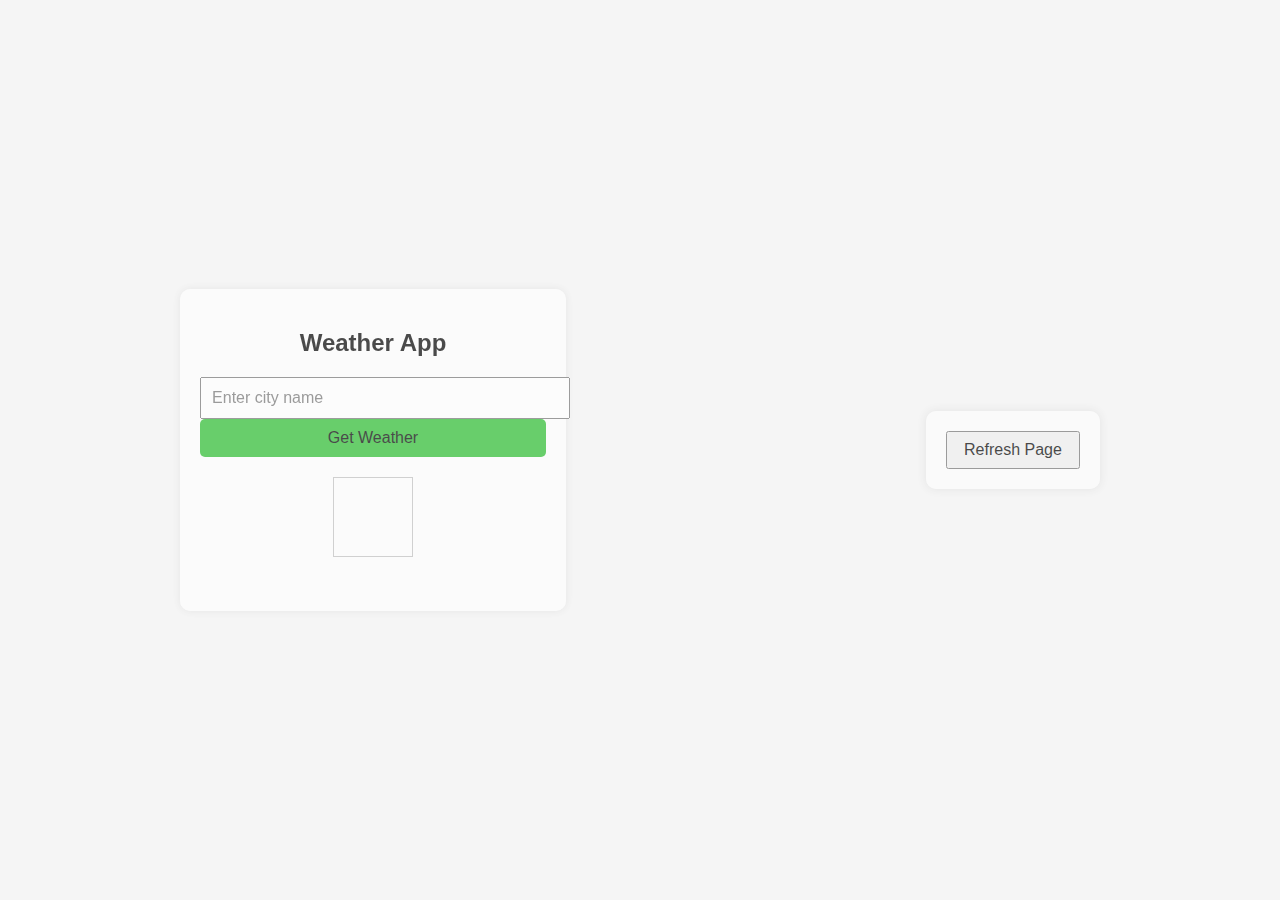
==== index.html @ e7f7dfe1 "Rename index1.html to index.html" ====
<!DOCTYPE html>
<html lang="en">
<head>
    <meta charset="UTF-8">
    <meta name="viewport" content="width=device-width, initial-scale=1.0">
    <title>Weather App</title>
    <link rel="stylesheet" href="styles.css">
    <link rel="stylesheet" href="script.js">
    <style>
        body {
            font-family: Arial, sans-serif;
            text-align: center;
            margin: 50px;
            background-color: #f5f5f5;
        }

        body {
            background-image: url('https://w.forfun.com/fetch/f5/f528b09dfbc73b011badda0dbf118829.jpeg'); 
            background-size: cover;
            background-position: center;
            font-family: Arial, sans-serif;
            margin: 0;
            padding: 0;
        }
        #app-container {
            max-width: 400px;
            margin: auto;
            padding: 20px;
            border-radius: 10px;
            background-color: rgba(255, 255, 255, 0.8); 
            box-shadow: 0 0 10px rgba(0, 0, 0, 0.1);
            text-align: center;
            opacity: 0.7;
        }


        #temperature {
            font-size: 36px;
            margin-bottom: 10px;
        }

        #weather-icon {
            width: 80px;
            height: 80px;
            margin: 10px auto;
        }

        #description {
            font-size: 18px;
            margin-bottom: 20px;
        }

        #city-input {
            width: 100%;
            padding: 10px;
            font-size: 16px;
        }

        #get-weather-btn {
            width: 100%;
            padding: 10px;
            font-size: 16px;
            background-color: #2bbe30;
            color: #000000;
            border: none;
            border-radius: 5px;
            cursor: pointer;
        }
    </style>
</head>
<body>


    <div id="app-container">
        <h2>Weather App</h2>
        <input type="text" id="city-input" placeholder="Enter city name">
        <button id="get-weather-btn" onclick="getWeatherData()">Get Weather</button>
        <div id="temperature"></div>
        <img id="weather-icon">
        <div id="description"></div>
    </div>
    
    <div id="app-container">
        <button id="refresh-btn" onclick="refreshPage()">Refresh Page</button>
    </div>
    
    <script>
        async function getWeatherData() {
            const cityInput = document.getElementById('city-input').value;
            const apiKey = '57fd6956bac8141bce6faf77a93e6664';
            const apiUrl = `https://api.openweathermap.org/data/2.5/weather?q=${cityInput}&appid=${apiKey}&units=metric`;
            try {
                const response = await fetch(apiUrl);
                const data = await response.json();
    
                const temperatureElement = document.getElementById('temperature');
                const weatherIconElement = document.getElementById('weather-icon');
                const descriptionElement = document.getElementById('description');
    
                const temperature = data.main.temp;
                const weatherIcon = `https://openweathermap.org/img/w/${data.weather[0].icon}.png`;
                const description = data.weather[0].description;
    
                temperatureElement.textContent = `Temperature: ${temperature}°C`;
                weatherIconElement.src = weatherIcon;
                descriptionElement.textContent = `Description: ${description}`;
            } 
            catch (error) {
                console.error('Error fetching weather data:', error);
            }
        }
    </script>
    
    <script>
        function refreshPage() {
            location.reload();
        }
    </script>
    
    </body>
    </html>
---- styles.css ----
body {
    font-family: Arial, sans-serif;
    margin: 0;
    padding: 0;
    display: flex;
    align-items: center;
    justify-content: center;
    height: 100vh;
    background-color: #e6e3e3;
}
.weather-container {
    text-align: center;
    background-color: #e9f7f3;
    padding: 50px;
    border-radius: 30px;
    box-shadow: 0 0 20px rgba(0, 0, 0, 0);
}

.search-container {
    margin-top: 20px;
}

input {
    padding: 8px;
    font-size: 16px;
}

button {
    padding: 8px 16px;
    font-size: 16px;
    cursor: pointer;
}
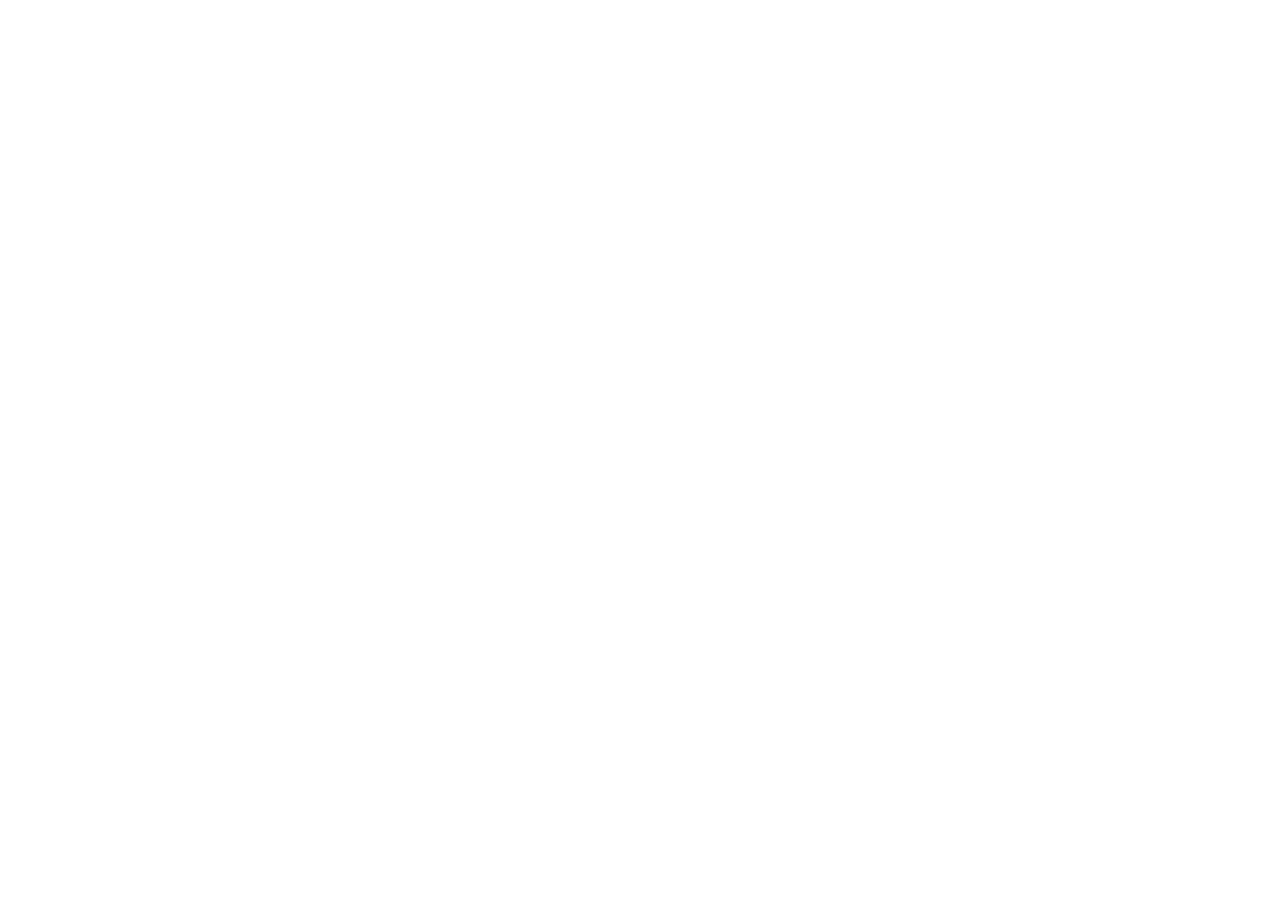
==== commit d32ef70e: "Create index.html" ====
--- a/index.html
+++ b/index.html
@@ -1,121 +1,19 @@
 <!DOCTYPE html>
 <html lang="en">
-<head>
-    <meta charset="UTF-8">
-    <meta name="viewport" content="width=device-width, initial-scale=1.0">
-    <title>Weather App</title>
-    <link rel="stylesheet" href="styles.css">
-    <link rel="stylesheet" href="script.js">
-    <style>
-        body {
-            font-family: Arial, sans-serif;
-            text-align: center;
-            margin: 50px;
-            background-color: #f5f5f5;
-        }
-
-        body {
-            background-image: url('https://w.forfun.com/fetch/f5/f528b09dfbc73b011badda0dbf118829.jpeg'); 
-            background-size: cover;
-            background-position: center;
-            font-family: Arial, sans-serif;
-            margin: 0;
-            padding: 0;
-        }
-        #app-container {
-            max-width: 400px;
-            margin: auto;
-            padding: 20px;
-            border-radius: 10px;
-            background-color: rgba(255, 255, 255, 0.8); 
-            box-shadow: 0 0 10px rgba(0, 0, 0, 0.1);
-            text-align: center;
-            opacity: 0.7;
-        }
-
-
-        #temperature {
-            font-size: 36px;
-            margin-bottom: 10px;
-        }
-
-        #weather-icon {
-            width: 80px;
-            height: 80px;
-            margin: 10px auto;
-        }
-
-        #description {
-            font-size: 18px;
-            margin-bottom: 20px;
-        }
-
-        #city-input {
-            width: 100%;
-            padding: 10px;
-            font-size: 16px;
-        }
-
-        #get-weather-btn {
-            width: 100%;
-            padding: 10px;
-            font-size: 16px;
-            background-color: #2bbe30;
-            color: #000000;
-            border: none;
-            border-radius: 5px;
-            cursor: pointer;
-        }
-    </style>
-</head>
-<body>
-
-
-    <div id="app-container">
-        <h2>Weather App</h2>
-        <input type="text" id="city-input" placeholder="Enter city name">
-        <button id="get-weather-btn" onclick="getWeatherData()">Get Weather</button>
-        <div id="temperature"></div>
-        <img id="weather-icon">
-        <div id="description"></div>
-    </div>
-    
-    <div id="app-container">
-        <button id="refresh-btn" onclick="refreshPage()">Refresh Page</button>
-    </div>
-    
-    <script>
-        async function getWeatherData() {
-            const cityInput = document.getElementById('city-input').value;
-            const apiKey = '57fd6956bac8141bce6faf77a93e6664';
-            const apiUrl = `https://api.openweathermap.org/data/2.5/weather?q=${cityInput}&appid=${apiKey}&units=metric`;
-            try {
-                const response = await fetch(apiUrl);
-                const data = await response.json();
-    
-                const temperatureElement = document.getElementById('temperature');
-                const weatherIconElement = document.getElementById('weather-icon');
-                const descriptionElement = document.getElementById('description');
-    
-                const temperature = data.main.temp;
-                const weatherIcon = `https://openweathermap.org/img/w/${data.weather[0].icon}.png`;
-                const description = data.weather[0].description;
-    
-                temperatureElement.textContent = `Temperature: ${temperature}°C`;
-                weatherIconElement.src = weatherIcon;
-                descriptionElement.textContent = `Description: ${description}`;
-            } 
-            catch (error) {
-                console.error('Error fetching weather data:', error);
-            }
-        }
-    </script>
-    
-    <script>
-        function refreshPage() {
-            location.reload();
-        }
-    </script>
-    
-    </body>
-    </html>
+  <head>
+    <meta charset="utf-8" />
+    <link rel="icon" href="%PUBLIC_URL%/favicon.ico" />
+    <meta name="viewport" content="width=device-width, initial-scale=1" />
+    <meta name="theme-color" content="#000000" />
+    <meta
+      name="description"
+      content="The Weather Forecasting App - To get current and weather forcast for the next week"
+    />
+    <link rel="apple-touch-icon" href="%PUBLIC_URL%/favicon.ico" />
+    <link rel="manifest" href="%PUBLIC_URL%/manifest.json" />
+    <title>The Weather | Current & Forecasting</title>
+  </head>
+  <body>
+    <div id="root"></div>
+  </body>
+</html>
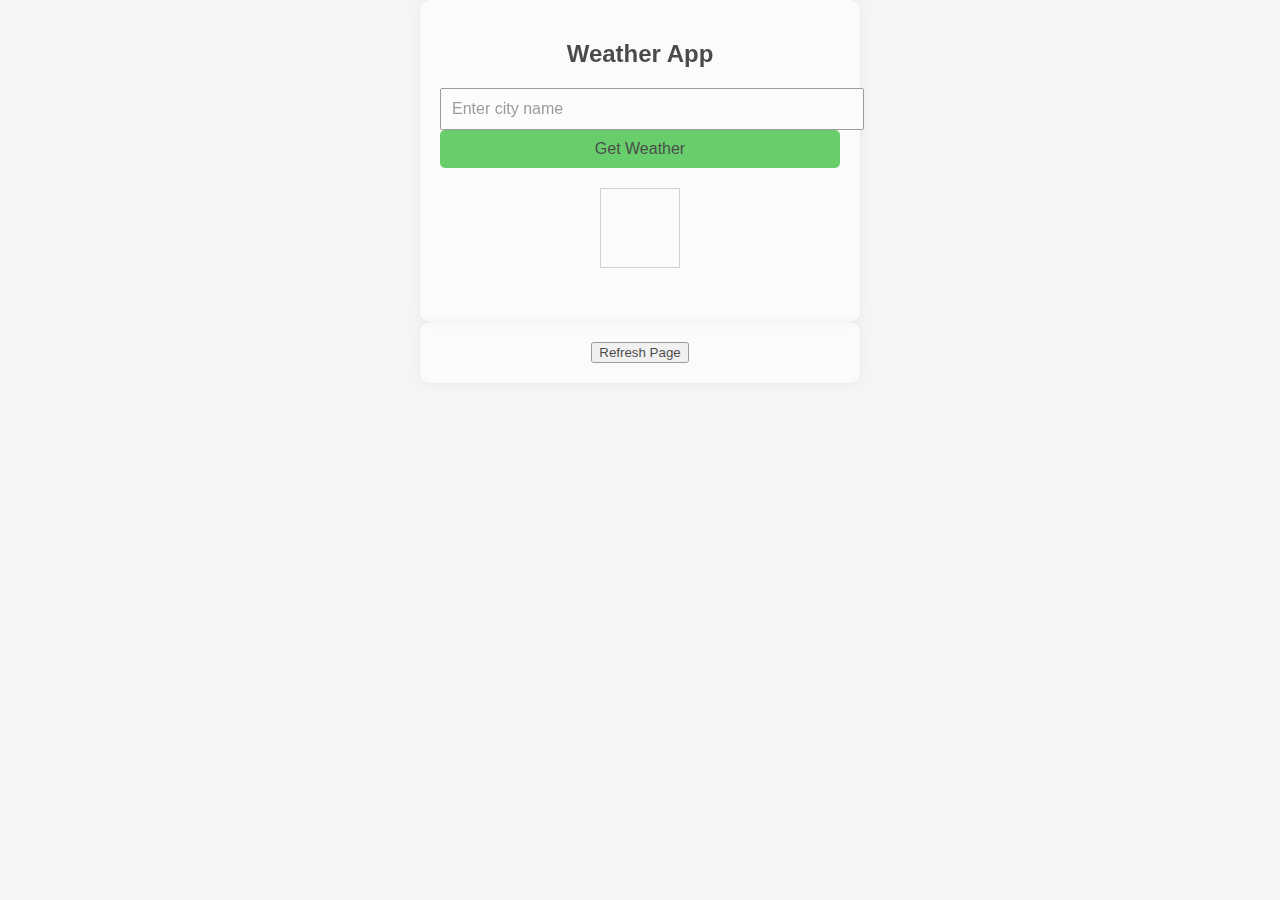
==== commit 69eec9b3: "Update index.html" ====
--- a/index.html
+++ b/index.html
@@ -1,19 +1,121 @@
 <!DOCTYPE html>
 <html lang="en">
-  <head>
-    <meta charset="utf-8" />
-    <link rel="icon" href="%PUBLIC_URL%/favicon.ico" />
-    <meta name="viewport" content="width=device-width, initial-scale=1" />
-    <meta name="theme-color" content="#000000" />
-    <meta
-      name="description"
-      content="The Weather Forecasting App - To get current and weather forcast for the next week"
-    />
-    <link rel="apple-touch-icon" href="%PUBLIC_URL%/favicon.ico" />
-    <link rel="manifest" href="%PUBLIC_URL%/manifest.json" />
-    <title>The Weather | Current & Forecasting</title>
-  </head>
-  <body>
-    <div id="root"></div>
-  </body>
-</html>
+<head>
+    <meta charset="UTF-8">
+    <meta name="viewport" content="width=device-width, initial-scale=1.0">
+    <title>Weather App</title>
+    <link rel="stylesheet" href="styles.css">
+    <link rel="stylesheet" href="script.js">
+    <style>
+        body {
+            font-family: Arial, sans-serif;
+            text-align: center;
+            margin: 50px;
+            background-color: #f5f5f5;
+        }
+
+        body {
+            background-image: url('https://w.forfun.com/fetch/f5/f528b09dfbc73b011badda0dbf118829.jpeg'); 
+            background-size: cover;
+            background-position: center;
+            font-family: Arial, sans-serif;
+            margin: 0;
+            padding: 0;
+        }
+        #app-container {
+            max-width: 400px;
+            margin: auto;
+            padding: 20px;
+            border-radius: 10px;
+            background-color: rgba(255, 255, 255, 0.8); 
+            box-shadow: 0 0 10px rgba(0, 0, 0, 0.1);
+            text-align: center;
+            opacity: 0.7;
+        }
+
+
+        #temperature {
+            font-size: 36px;
+            margin-bottom: 10px;
+        }
+
+        #weather-icon {
+            width: 80px;
+            height: 80px;
+            margin: 10px auto;
+        }
+
+        #description {
+            font-size: 18px;
+            margin-bottom: 20px;
+        }
+
+        #city-input {
+            width: 100%;
+            padding: 10px;
+            font-size: 16px;
+        }
+
+        #get-weather-btn {
+            width: 100%;
+            padding: 10px;
+            font-size: 16px;
+            background-color: #2bbe30;
+            color: #000000;
+            border: none;
+            border-radius: 5px;
+            cursor: pointer;
+        }
+    </style>
+</head>
+<body>
+
+
+    <div id="app-container">
+        <h2>Weather App</h2>
+        <input type="text" id="city-input" placeholder="Enter city name">
+        <button id="get-weather-btn" onclick="getWeatherData()">Get Weather</button>
+        <div id="temperature"></div>
+        <img id="weather-icon">
+        <div id="description"></div>
+    </div>
+    
+    <div id="app-container">
+        <button id="refresh-btn" onclick="refreshPage()">Refresh Page</button>
+    </div>
+    
+    <script>
+        async function getWeatherData() {
+            const cityInput = document.getElementById('city-input').value;
+            const apiKey = '57fd6956bac8141bce6faf77a93e6664';
+            const apiUrl = `https://api.openweathermap.org/data/2.5/weather?q=${cityInput}&appid=${apiKey}&units=metric`;
+            try {
+                const response = await fetch(apiUrl);
+                const data = await response.json();
+    
+                const temperatureElement = document.getElementById('temperature');
+                const weatherIconElement = document.getElementById('weather-icon');
+                const descriptionElement = document.getElementById('description');
+    
+                const temperature = data.main.temp;
+                const weatherIcon = `https://openweathermap.org/img/w/${data.weather[0].icon}.png`;
+                const description = data.weather[0].description;
+    
+                temperatureElement.textContent = `Temperature: ${temperature}°C`;
+                weatherIconElement.src = weatherIcon;
+                descriptionElement.textContent = `Description: ${description}`;
+            } 
+            catch (error) {
+                console.error('Error fetching weather data:', error);
+            }
+        }
+    </script>
+    
+    <script>
+        function refreshPage() {
+            location.reload();
+        }
+    </script>
+    
+    </body>
+    </html>
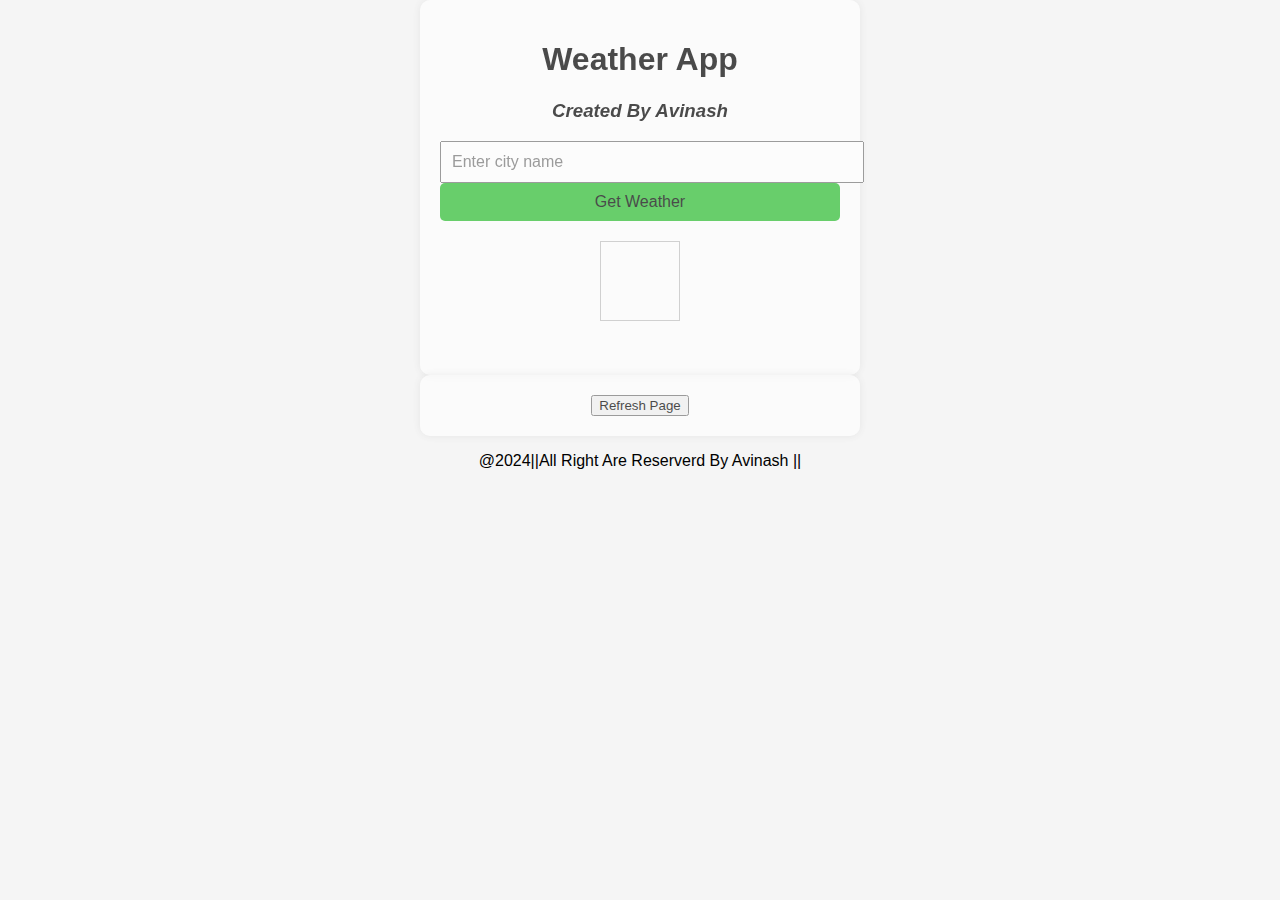
==== commit 8e22169d: "Update index.html" ====
--- a/index.html
+++ b/index.html
@@ -3,7 +3,7 @@
 <head>
     <meta charset="UTF-8">
     <meta name="viewport" content="width=device-width, initial-scale=1.0">
-    <title>Weather App</title>
+    <title>  Weather App</title>
     <link rel="stylesheet" href="styles.css">
     <link rel="stylesheet" href="script.js">
     <style>
@@ -72,7 +72,8 @@
 
 
     <div id="app-container">
-        <h2>Weather App</h2>
+        <h1>Weather App</h1>
+        <h3><i> Created By Avinash </i></h3>
         <input type="text" id="city-input" placeholder="Enter city name">
         <button id="get-weather-btn" onclick="getWeatherData()">Get Weather</button>
         <div id="temperature"></div>
@@ -116,6 +117,7 @@
             location.reload();
         }
     </script>
+    <p> @2024||All Right Are Reserverd By Avinash ||</p>
     
     </body>
     </html>
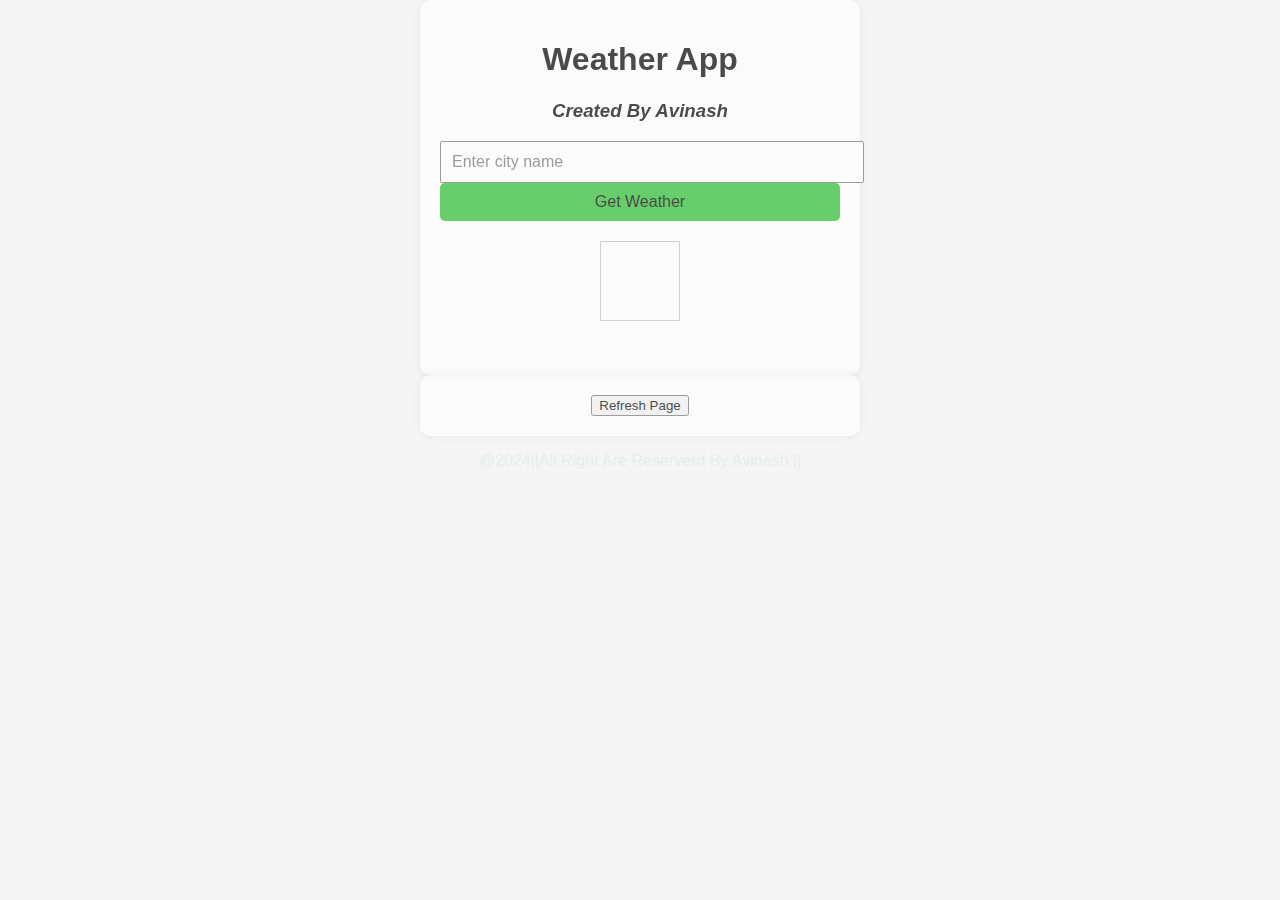
==== commit 59770bf6: "Update index.html" ====
--- a/index.html
+++ b/index.html
@@ -72,7 +72,7 @@
 
 
     <div id="app-container">
-        <h1>Weather App</h1>
+        <h1><b>Weather App</b></h1>
         <h3><i> Created By Avinash </i></h3>
         <input type="text" id="city-input" placeholder="Enter city name">
         <button id="get-weather-btn" onclick="getWeatherData()">Get Weather</button>
@@ -117,7 +117,8 @@
             location.reload();
         }
     </script>
-    <p> @2024||All Right Are Reserverd By Avinash ||</p>
+    
     
     </body>
+    <p style="color:rgb(228, 238, 239);"> @2024||All Right Are Reserverd By Avinash ||</p></p>
     </html>
